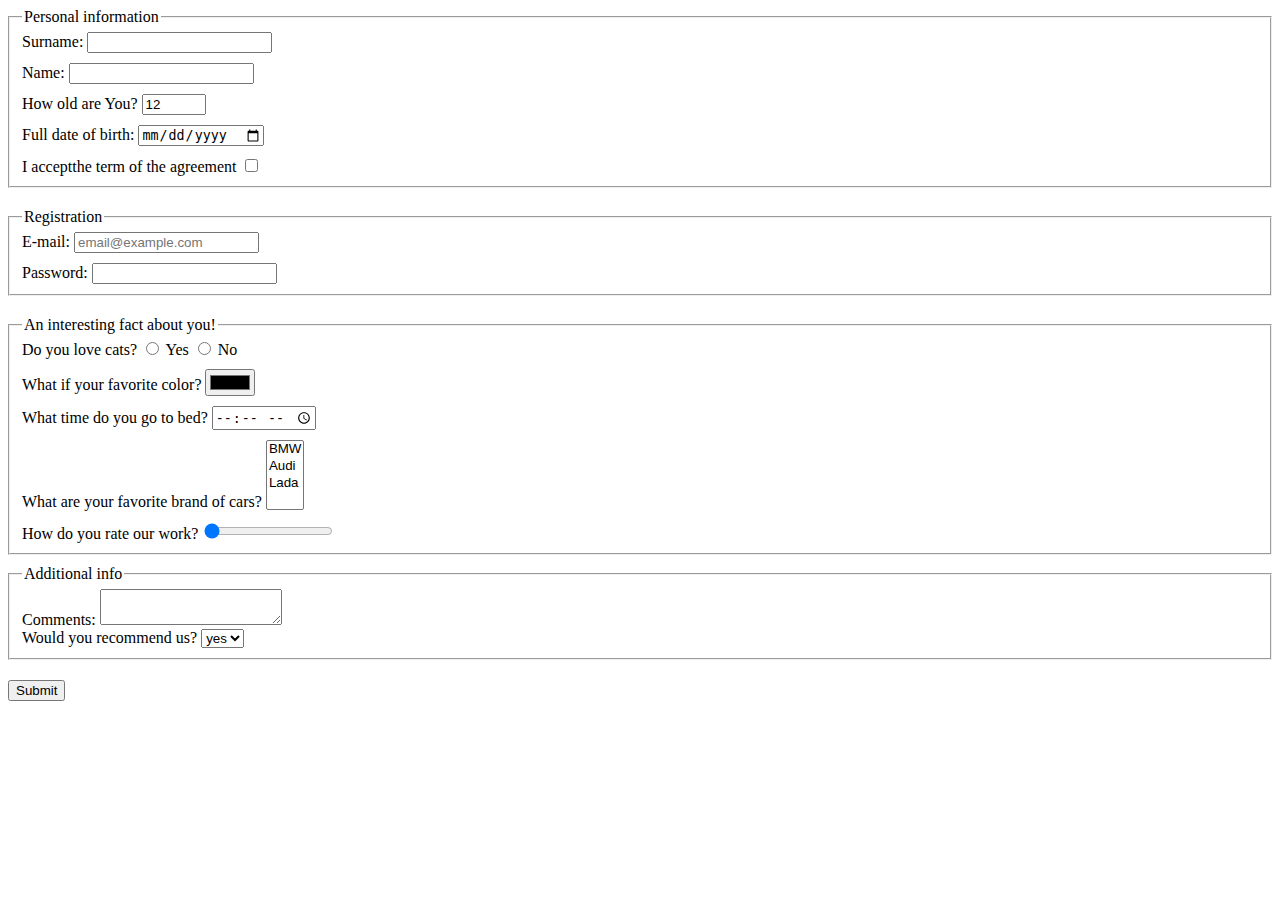
==== src/index.html @ 5b35f6c2 "First commit layout form" ====
<!doctype html>
<html lang="en">
  <head>
    <meta charset="UTF-8">
    <meta
      name="viewport"
      content="width=device-width, user-scalable=no, initial-scale=1.0, maximum-scale=1.0, minimum-scale=1.0"
    >
    <meta http-equiv="X-UA-Compatible" content="ie=edge">
    <title>HTML Form</title>
    <link rel="stylesheet" href="./style.css">
  </head>
  <body>
    <fieldset class="field">
      <legend>Personal information</legend>

      <lable class="form-field">
        Surname:

        <input
          type="text"
          name="surname"
          autocomplete="off"
        >
      </lable>

      <lable class="form-field">
        Name:

        <input
          type="text"
          name="name"
          autocomplete="off"
          required
        >
      </lable>

      <lable class="form-field age" name="age">
        How old are You?

        <input
          type="number"
          name="age"
          value="12"
          min="1"
          max="100"
        >
      </lable>

      <lable class="form-field">
        Full date of birth:

        <input
          type="date"
          name="date"
        >
      </lable>

      <lable class="form-field">
        I acceptthe term of the agreement

        <input
          type="checkbox"
          name="terms"
        >
      </lable>
    </fieldset>

    <fieldset class="field">
      <legend>Registration</legend>

      <lable class="form-field">
        E-mail:

        <input
          type="email"
          name="email"
          placeholder="email@example.com"
        >
      </lable>

      <lable class="form-field">
        Password:

        <input
          type="password"
          name="pass"
        >
      </lable>
    </fieldset>

    <fieldset class="field">
      <legend>An interesting fact about you!</legend>

      <lable class="form-field" name="radio">
        Do you love cats?

        <label>
          <input type="radio" name="cats"> Yes
        </label>

        <label>
          <input type="radio" name="cats"> No
        </label>

      </lable>

      <lable class="form-field">
        What if your favorite color?

        <input
          type="color"
          name="color"
        >
      </lable>

      <lable class="form-field">
        What time do you go to bed?

        <input
          type="time"
          name="bedTime"
        >
      </lable>

      <lable class="form-field" name="yourCar">
        What are your favorite brand of cars?

        <select name="car" multiple>
          <option value="BMW">BMW</option>
          <option value="Audi">Audi</option>
          <option value="Lada">Lada</option>
        </select>
      </lable>

      <lable class="form-field" name="workrate">
        How do you rate our work?

        <input
          type="range"
          name="rate"
          min="0"
          max="100"
          value="0"
        >
      </lable>

    </fieldset>
    <fieldset class="form-field">
      <legend>Additional info</legend>

      <lable class="form-field" name="additional">
        Comments:

        <textarea name="comments"></textarea>
      </lable>

      <label class="form-field rec" name="recommendation"> Would you recommend us?

        <select>
          <option value="yes">yes</option>
          <option value="no">no</option>
        </select>
      </label>

    </fieldset>

    <button class="field" type="submit">
      Submit
    </button>

    <script type="text/javascript" src="./main.js"></script>
  </body>
</html>
---- src/style.css ----
/* styles go here */
.form-field {
  display: block;
  margin: 10px 0 0;
}

.field {
  margin: 20px 0 0;
}

.field:first-child {
  margin-top: 0;
}

:first-of-type.form-field {
  margin-top: 0;
}
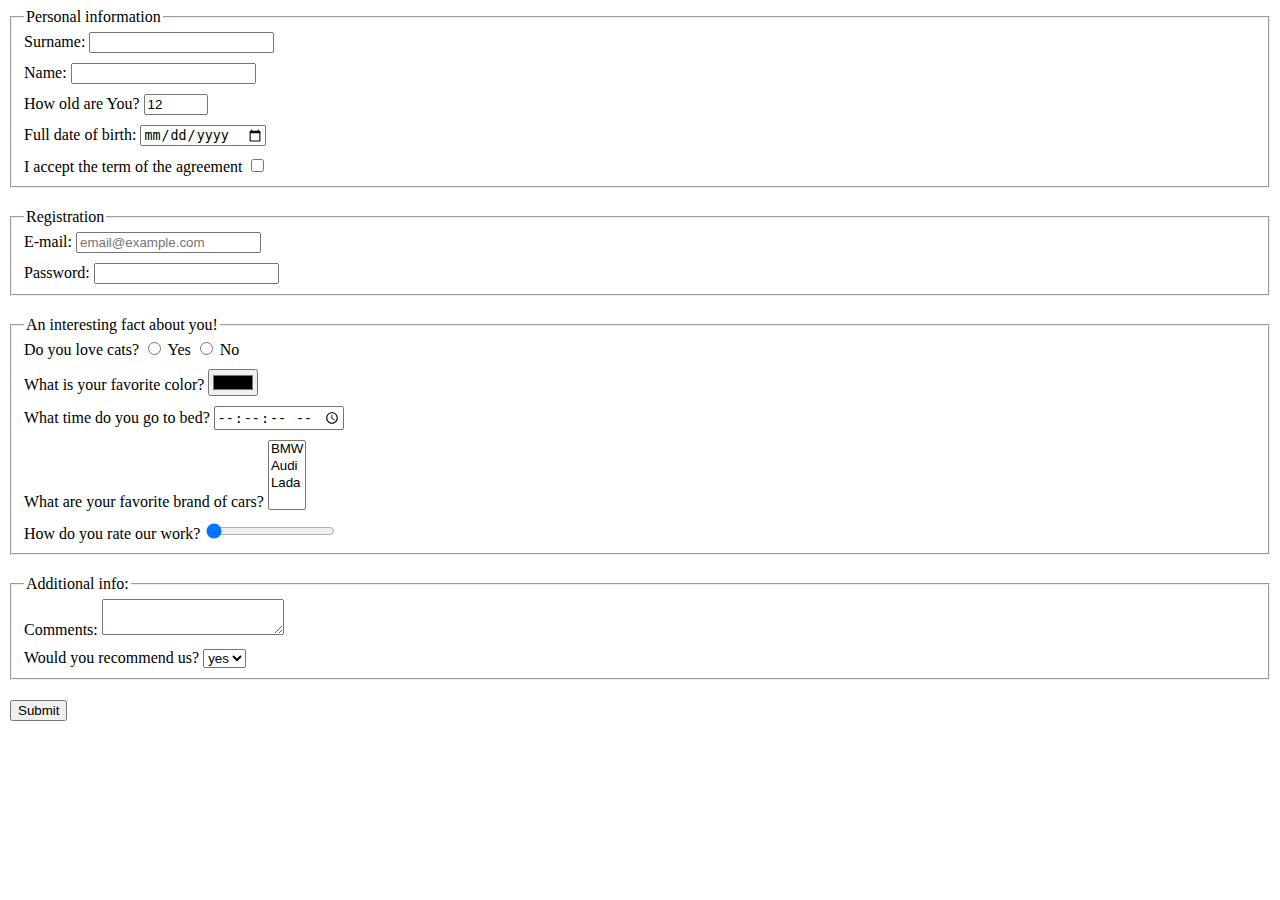
==== commit 2ab642b9: "Third commit 8/9" ====
--- a/src/index.html
+++ b/src/index.html
@@ -35,7 +35,7 @@
         >
       </lable>
 
-      <lable class="form-field age" name="age">
+      <lable class="form-field age">
         How old are You?
 
         <input
@@ -57,7 +57,7 @@
       </lable>
 
       <lable class="form-field">
-        I acceptthe term of the agreement
+        I accept the term of the agreement
 
         <input
           type="checkbox"
@@ -81,10 +81,11 @@
 
       <lable class="form-field">
         Password:
-
         <input
           type="password"
-          name="pass"
+          name="password"
+          minlength="6"
+          maxlength="30"
         >
       </lable>
     </fieldset>
@@ -92,21 +93,23 @@
     <fieldset class="field">
       <legend>An interesting fact about you!</legend>
 
-      <lable class="form-field" name="radio">
+      <div class="form-field">
         Do you love cats?
 
         <label>
-          <input type="radio" name="cats"> Yes
+          <input type="radio" name="cats">
+            Yes
         </label>
 
         <label>
-          <input type="radio" name="cats"> No
+          <input type="radio" name="cats">
+            No
         </label>
 
-      </lable>
+      </div>
 
-      <lable class="form-field">
-        What if your favorite color?
+      <lable class="form-field color">
+        What is your favorite color?
 
         <input
           type="color"
@@ -120,10 +123,11 @@
         <input
           type="time"
           name="bedTime"
+          step="1"
         >
       </lable>
 
-      <lable class="form-field" name="yourCar">
+      <lable class="form-field">
         What are your favorite brand of cars?
 
         <select name="car" multiple>
@@ -133,29 +137,28 @@
         </select>
       </lable>
 
-      <lable class="form-field" name="workrate">
+      <lable class="form-field">
         How do you rate our work?
 
         <input
           type="range"
           name="rate"
-          min="0"
-          max="100"
           value="0"
         >
       </lable>
+    </fieldset>
 
-    </fieldset>
-    <fieldset class="form-field">
-      <legend>Additional info</legend>
+    <fieldset class="field">
+      <legend>Additional info:</legend>
 
-      <lable class="form-field" name="additional">
+      <lable class="form-field">
         Comments:
 
         <textarea name="comments"></textarea>
       </lable>
 
-      <label class="form-field rec" name="recommendation"> Would you recommend us?
+      <label class="form-field color">
+        Would you recommend us?
 
         <select>
           <option value="yes">yes</option>
--- a/src/style.css
+++ b/src/style.css
@@ -1,4 +1,8 @@
 /* styles go here */
+body {
+  margin: 8px 10px;
+}
+
 .form-field {
   display: block;
   margin: 10px 0 0;
@@ -8,10 +12,14 @@
   margin: 20px 0 0;
 }
 
-.field:first-child {
+:first-child.field {
   margin-top: 0;
 }
 
 :first-of-type.form-field {
   margin-top: 0;
 }
+
+.form-field.color {
+  margin-top: 10px;
+}
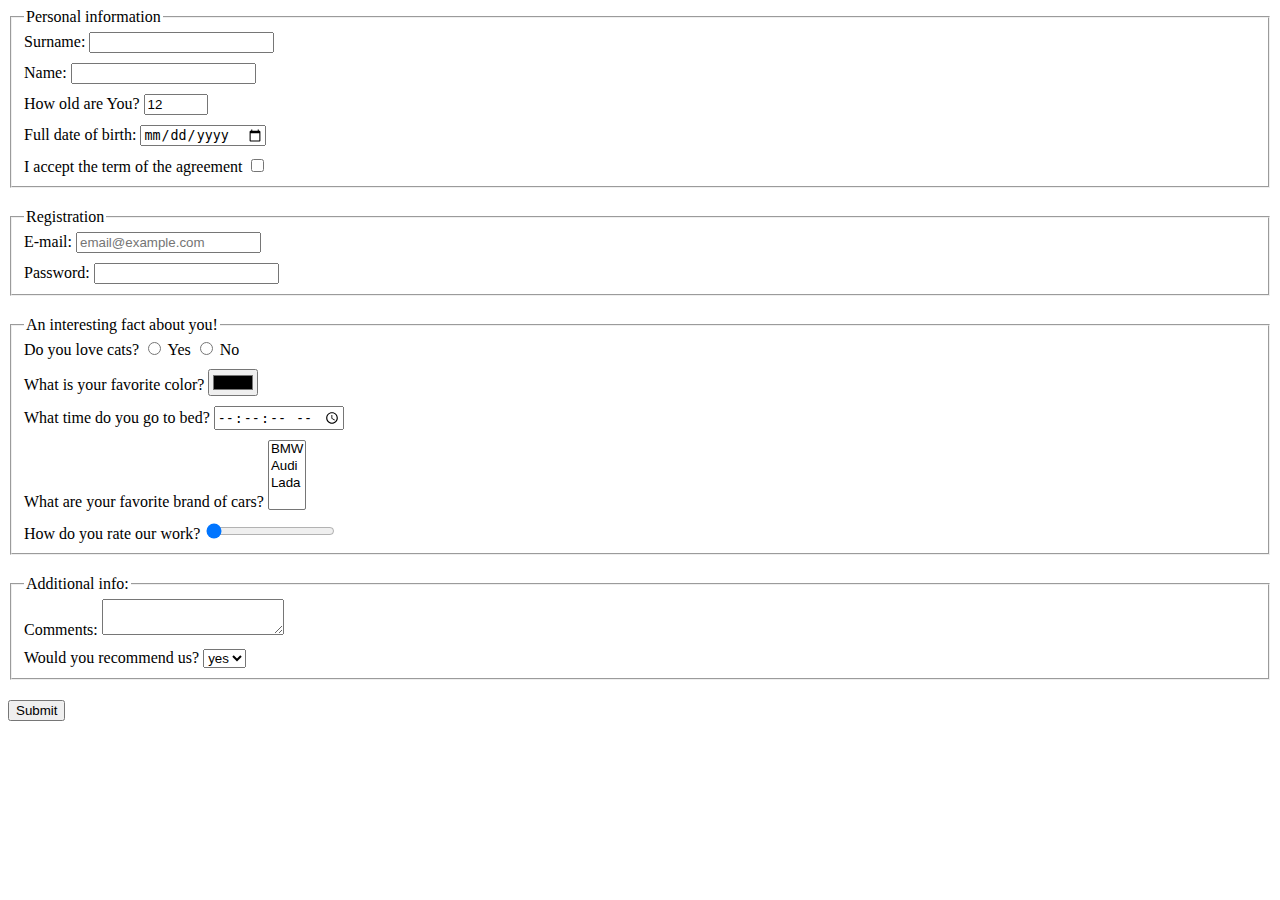
==== commit d54710c1: "Bags corrected" ====
--- a/src/index.html
+++ b/src/index.html
@@ -4,173 +4,159 @@
     <meta charset="UTF-8">
     <meta
       name="viewport"
-      content="width=device-width, user-scalable=no, initial-scale=1.0, maximum-scale=1.0, minimum-scale=1.0"
+      content="width=device-width, user-scalabel=no, initial-scale=1.0, maximum-scale=1.0, minimum-scale=1.0"
     >
     <meta http-equiv="X-UA-Compatible" content="ie=edge">
     <title>HTML Form</title>
     <link rel="stylesheet" href="./style.css">
   </head>
-  <body>
-    <fieldset class="field">
-      <legend>Personal information</legend>
-
-      <lable class="form-field">
-        Surname:
-
-        <input
-          type="text"
-          name="surname"
-          autocomplete="off"
-        >
-      </lable>
-
-      <lable class="form-field">
-        Name:
-
-        <input
-          type="text"
-          name="name"
-          autocomplete="off"
-          required
-        >
-      </lable>
-
-      <lable class="form-field age">
-        How old are You?
-
-        <input
-          type="number"
-          name="age"
-          value="12"
-          min="1"
-          max="100"
-        >
-      </lable>
-
-      <lable class="form-field">
-        Full date of birth:
-
-        <input
-          type="date"
-          name="date"
-        >
-      </lable>
-
-      <lable class="form-field">
-        I accept the term of the agreement
-
-        <input
-          type="checkbox"
-          name="terms"
-        >
-      </lable>
-    </fieldset>
-
-    <fieldset class="field">
-      <legend>Registration</legend>
-
-      <lable class="form-field">
-        E-mail:
-
-        <input
-          type="email"
-          name="email"
-          placeholder="email@example.com"
-        >
-      </lable>
-
-      <lable class="form-field">
-        Password:
-        <input
-          type="password"
-          name="password"
-          minlength="6"
-          maxlength="30"
-        >
-      </lable>
-    </fieldset>
-
-    <fieldset class="field">
-      <legend>An interesting fact about you!</legend>
-
-      <div class="form-field">
-        Do you love cats?
-
-        <label>
-          <input type="radio" name="cats">
-            Yes
+  <body class="main__page">
+    <form
+      action="#"
+      method="post"
+    >
+      <fieldset class="first__field">
+        <legend>Personal information</legend>
+        <label class="form-field">
+          Surname:
+          <input
+            type="text"
+            name="surname"
+            autocomplete="off"
+          >
+        </label>
+        <label class="form-field">
+          Name:
+          <input
+            type="text"
+            name="name"
+            autocomplete="off"
+            required
+          >
         </label>
 
-        <label>
-          <input type="radio" name="cats">
-            No
+        <label class="form-field age">
+          How old are You?
+          <input
+            type="number"
+            name="age"
+            value="12"
+            min="1"
+            max="100"
+          >
         </label>
 
-      </div>
+        <label class="form-field">
+          Full date of birth:
+          <input
+            type="date"
+            name="date"
+          >
+        </label>
 
-      <lable class="form-field color">
-        What is your favorite color?
+        <label class="form-field">
+          I accept the term of the agreement
+          <input
+            type="checkbox"
+            name="terms"
+          >
+        </label>
+      </fieldset>
 
-        <input
-          type="color"
-          name="color"
-        >
-      </lable>
+      <fieldset class="field">
+        <legend>Registration</legend>
+        <label class="form-field">
+          E-mail:
+          <input
+            type="email"
+            name="email"
+            placeholder="email@example.com"
+          >
+        </label>
 
-      <lable class="form-field">
-        What time do you go to bed?
+        <label class="form-field">
+          Password:
+          <input
+            type="password"
+            name="password"
+            minlength="6"
+            maxlength="30"
+          >
+        </label>
+      </fieldset>
 
-        <input
-          type="time"
-          name="bedTime"
-          step="1"
-        >
-      </lable>
+      <fieldset class="field">
+        <legend>An interesting fact about you!</legend>
+        <div class="form-field">
+          Do you love cats?
+          <label>
+            <input type="radio" name="cats">
+              Yes
+          </label>
 
-      <lable class="form-field">
-        What are your favorite brand of cars?
+          <label>
+            <input type="radio" name="cats">
+              No
+          </label>
+        </div>
 
-        <select name="car" multiple>
-          <option value="BMW">BMW</option>
-          <option value="Audi">Audi</option>
-          <option value="Lada">Lada</option>
-        </select>
-      </lable>
+        <label class="form-field color">
+          What is your favorite color?
+          <input
+            type="color"
+            name="color"
+          >
+        </label>
 
-      <lable class="form-field">
-        How do you rate our work?
+        <label class="form-field">
+          What time do you go to bed?
+          <input
+            type="time"
+            name="bedTime"
+            step="1"
+          >
+        </label>
 
-        <input
-          type="range"
-          name="rate"
-          value="0"
-        >
-      </lable>
-    </fieldset>
+        <label class="form-field">
+          What are your favorite brand of cars?
+          <select name="car" multiple>
+            <option value="BMW">BMW</option>
+            <option value="Audi">Audi</option>
+            <option value="Lada">Lada</option>
+          </select>
+        </label>
 
-    <fieldset class="field">
-      <legend>Additional info:</legend>
+        <label class="form-field">
+          How do you rate our work?
+          <input
+            type="range"
+            name="rate"
+            value="0"
+          >
+        </label>
+      </fieldset>
 
-      <lable class="form-field">
-        Comments:
+      <fieldset class="field">
+        <legend>Additional info:</legend>
+        <label class="form-field">
+          Comments:
+          <textarea name="comments"></textarea>
+        </label>
 
-        <textarea name="comments"></textarea>
-      </lable>
+        <label class="form-field color">
+          Would you recommend us?
+          <select>
+            <option value="yes">yes</option>
+            <option value="no">no</option>
+          </select>
+        </label>
 
-      <label class="form-field color">
-        Would you recommend us?
-
-        <select>
-          <option value="yes">yes</option>
-          <option value="no">no</option>
-        </select>
-      </label>
-
-    </fieldset>
-
-    <button class="field" type="submit">
-      Submit
-    </button>
+      </fieldset>
+    
+      <button class="field" type="submit">
+        Submit
+      </button>
+    </form>
 
     <script type="text/javascript" src="./main.js"></script>
   </body>
--- a/src/style.css
+++ b/src/style.css
@@ -1,6 +1,5 @@
-/* styles go here */
-body {
-  margin: 8px 10px;
+.main__page {
+  margin: 8px;
 }
 
 .form-field {
@@ -9,14 +8,14 @@
 }
 
 .field {
-  margin: 20px 0 0;
+  margin-top: 20px;
 }
 
-:first-child.field {
-  margin-top: 0;
+.field:first-child {
+  margin-top: 30px;
 }
 
-:first-of-type.form-field {
+.form-field:first-of-type {
   margin-top: 0;
 }
 
